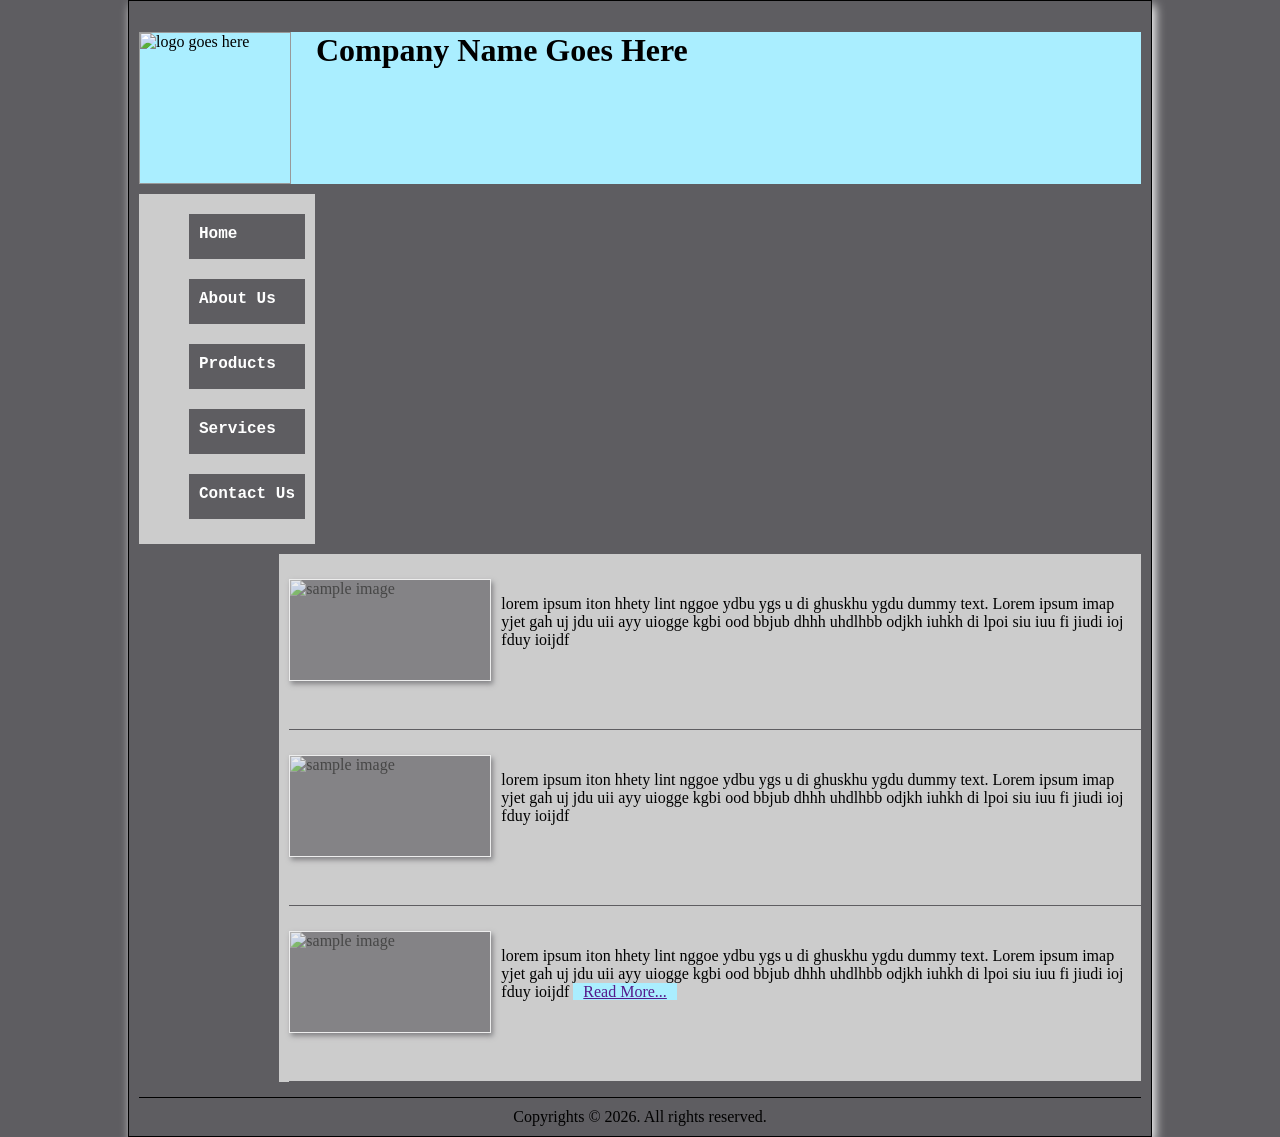
==== index.html @ 56a321bb "Create index.html my website" ====
<!doctype html>
<html>
	<head>
		<title>Sample Web Page</title>
		<style type="text/css">
			body{
				background: #5e5d61;
				margin: 0 10%;
				border: solid #000 thin;
				box-shadow: #fff 3px 5px 10px;
				padding: 10px;
			}
			header{
				background: #aef;
				min-height: 152px;
			}
			header img{
				border: thin solid #999;
				float: left;
				margin-right: 25px;
			}
			nav, article{
				margin-top: 10px;
			}
			nav{
				float: left;
				background: #ccc;
				min-height: 350px;
				min-width: 150px;
				margin-right: 10px;
			}
			nav ul li{
				list-style-type: none;
				margin: 20px 10px;
				background: #5e5d61;
				min-height: 25px;
				padding: 10px;
			}
			nav ul li:hover{
				background: #aef;
			}

			nav ul li a{
				color: #fff;
				font-weight: bold;
				font-family: "courier new";
				text-decoration: none;
			}
			article{
				background: #ccc;
				float: right;
				width: 85%;
				padding-left: 10px;
			}
			article section{
				margin-top: 15px;
				border-bottom: #5e5d61 solid thin;
				padding-top: 10px;
				min-height: 150px;
			}
			article section img{
				float: left;
				border: thin solid #fff;
				margin-right: 10px;
				box-shadow: 2px 3px 5px #5e5d61;
				background: #5e5d61;
				opacity: .65;
			}
			article section img:hover{
				opacity: 1;
			}
			article section p span{
				background: #aef;
				padding: 0 10px;
			}
			div#clear-space{clear:both;}
			footer{
				border-top: #000 solid thin;
				margin-top: 15px;
				text-align: center;
				padding-top: 10px;
			}
		</style>
	</head>
	<body>
		<header>
			<img src="" alt="logo goes here" width="150px" height="150px" />
			<h1>Company Name Goes Here</h1>
		</header>
		<nav>
			<ul>
				<li><a href="">Home</a></li>
				<li><a href="">About Us</a></li>
				<li><a href="">Products</a></li>
				<li><a href="">Services</a></li>
				<li><a href="">Contact Us</a></li>
			</ul>
		</nav>
		<article>
			<section>
				<img src="" alt="sample image" width="200px" height="100px" />
				<p>lorem ipsum iton hhety lint nggoe ydbu ygs u di ghuskhu ygdu dummy text. Lorem ipsum imap yjet gah uj jdu uii ayy uiogge kgbi ood bbjub dhhh uhdlhbb odjkh iuhkh di lpoi siu iuu fi jiudi ioj fduy ioijdf</p>
			</section>
			<section>
				<img src="" alt="sample image" width="200px" height="100px" />
				<p>lorem ipsum iton hhety lint nggoe ydbu ygs u di ghuskhu ygdu dummy text. Lorem ipsum imap yjet gah uj jdu uii ayy uiogge kgbi ood bbjub dhhh uhdlhbb odjkh iuhkh di lpoi siu iuu fi jiudi ioj fduy ioijdf</p>
			</section>
			<section>
				<img src="" alt="sample image" width="200px" height="100px" />
				<p>lorem ipsum iton hhety lint nggoe ydbu ygs u di ghuskhu ygdu dummy text. Lorem ipsum imap yjet gah uj jdu uii ayy uiogge kgbi ood bbjub dhhh uhdlhbb odjkh iuhkh di lpoi siu iuu fi jiudi ioj fduy ioijdf <span><a href="">Read More...</a></span></p>
			</section>
		</article>
		<div id="clear-space"></div>
		<footer>
			<span>Copyrights &copy; 2026. All rights reserved.</span>
		</footer>
	</body>
</html>
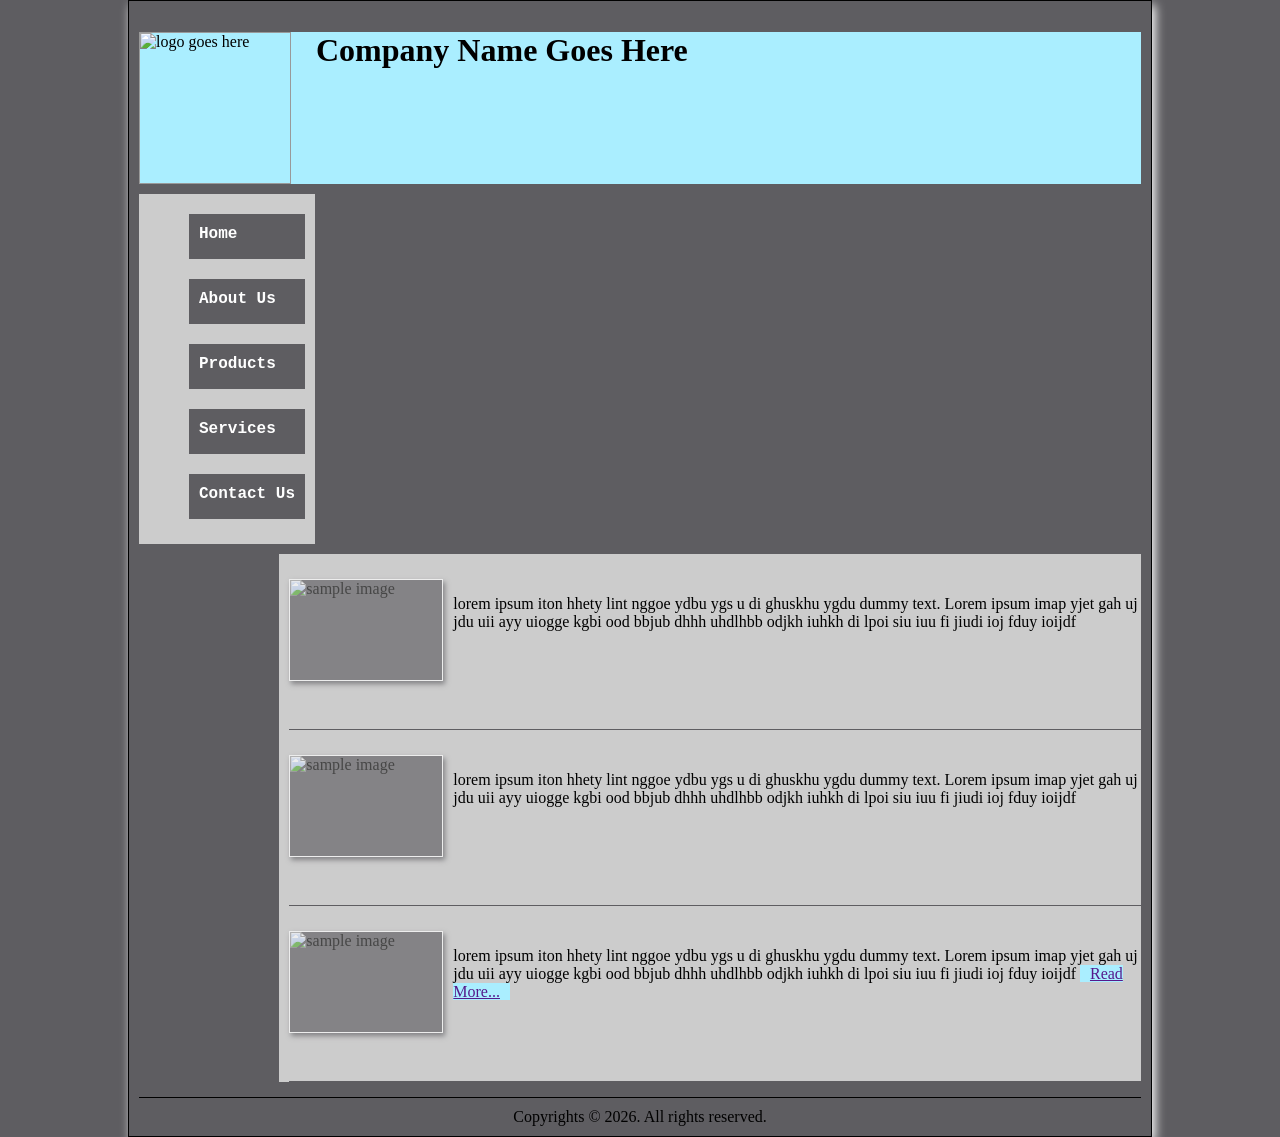
==== commit 663a19eb: "Update index.html" ====
--- a/index.html
+++ b/index.html
@@ -98,15 +98,15 @@
 		</nav>
 		<article>
 			<section>
-				<img src="" alt="sample image" width="200px" height="100px" />
+				<img src="" alt="sample image" width="152px" height="100px" />
 				<p>lorem ipsum iton hhety lint nggoe ydbu ygs u di ghuskhu ygdu dummy text. Lorem ipsum imap yjet gah uj jdu uii ayy uiogge kgbi ood bbjub dhhh uhdlhbb odjkh iuhkh di lpoi siu iuu fi jiudi ioj fduy ioijdf</p>
 			</section>
 			<section>
-				<img src="" alt="sample image" width="200px" height="100px" />
+				<img src="" alt="sample image" width="152px" height="100px" />
 				<p>lorem ipsum iton hhety lint nggoe ydbu ygs u di ghuskhu ygdu dummy text. Lorem ipsum imap yjet gah uj jdu uii ayy uiogge kgbi ood bbjub dhhh uhdlhbb odjkh iuhkh di lpoi siu iuu fi jiudi ioj fduy ioijdf</p>
 			</section>
 			<section>
-				<img src="" alt="sample image" width="200px" height="100px" />
+				<img src="" alt="sample image" width="152px" height="100px" />
 				<p>lorem ipsum iton hhety lint nggoe ydbu ygs u di ghuskhu ygdu dummy text. Lorem ipsum imap yjet gah uj jdu uii ayy uiogge kgbi ood bbjub dhhh uhdlhbb odjkh iuhkh di lpoi siu iuu fi jiudi ioj fduy ioijdf <span><a href="">Read More...</a></span></p>
 			</section>
 		</article>
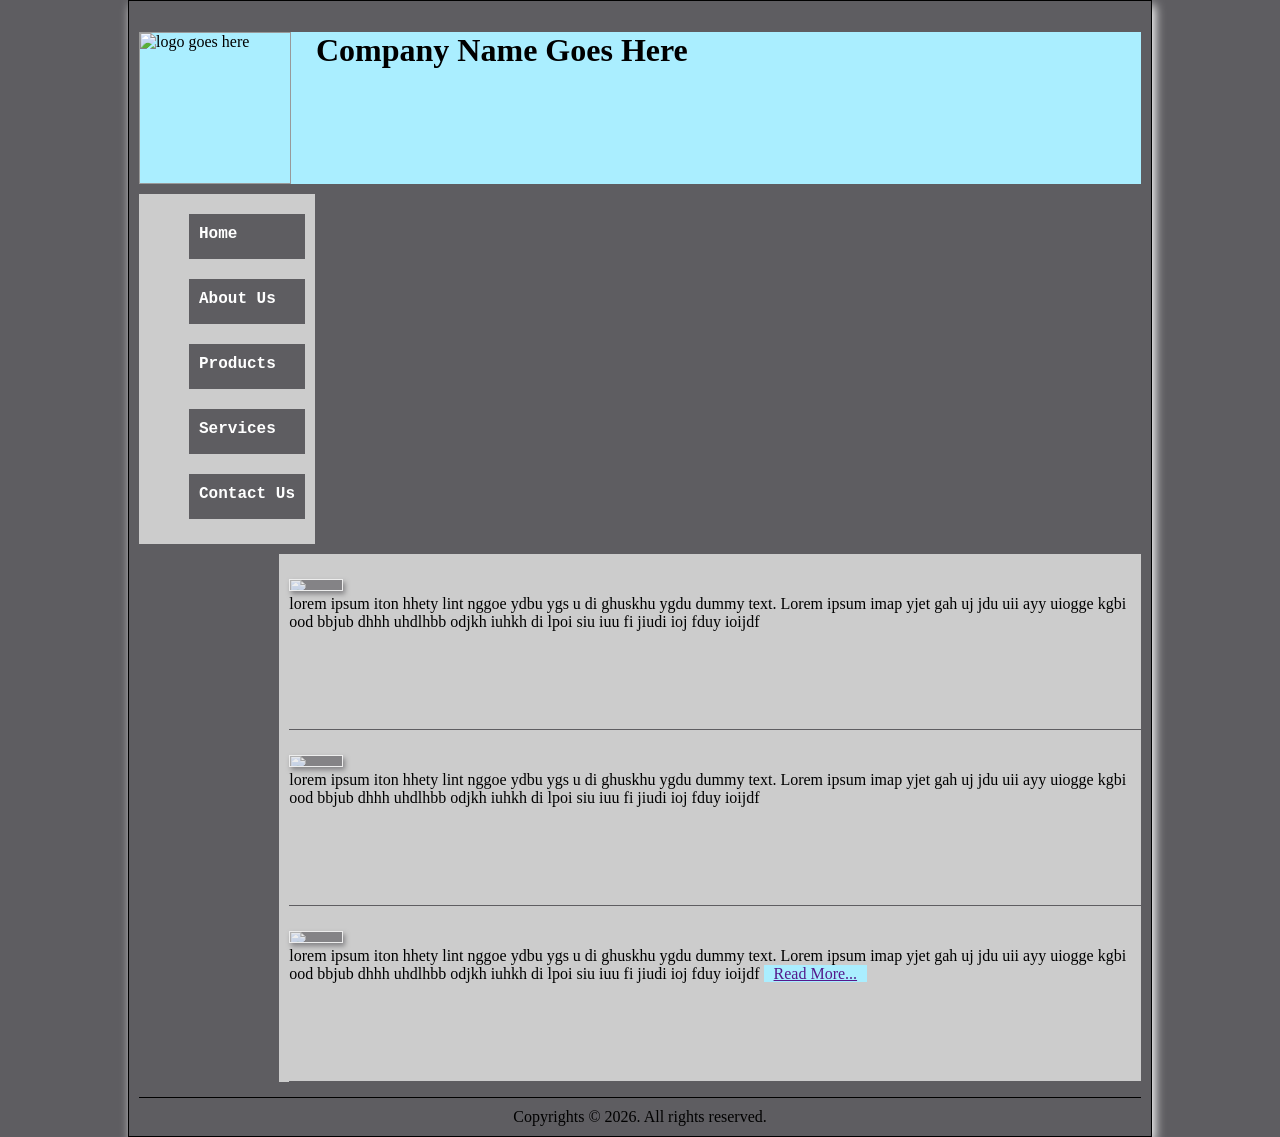
==== commit ba0f9d52: "Update index.html" ====
--- a/index.html
+++ b/index.html
@@ -98,15 +98,15 @@
 		</nav>
 		<article>
 			<section>
-				<img src="" alt="sample image" width="152px" height="100px" />
+				<img src="" alt="sample image" width="52px" height="10px" />
 				<p>lorem ipsum iton hhety lint nggoe ydbu ygs u di ghuskhu ygdu dummy text. Lorem ipsum imap yjet gah uj jdu uii ayy uiogge kgbi ood bbjub dhhh uhdlhbb odjkh iuhkh di lpoi siu iuu fi jiudi ioj fduy ioijdf</p>
 			</section>
 			<section>
-				<img src="" alt="sample image" width="152px" height="100px" />
+				<img src="" alt="sample image" width="52px" height="10px" />
 				<p>lorem ipsum iton hhety lint nggoe ydbu ygs u di ghuskhu ygdu dummy text. Lorem ipsum imap yjet gah uj jdu uii ayy uiogge kgbi ood bbjub dhhh uhdlhbb odjkh iuhkh di lpoi siu iuu fi jiudi ioj fduy ioijdf</p>
 			</section>
 			<section>
-				<img src="" alt="sample image" width="152px" height="100px" />
+				<img src="" alt="sample image" width="52px" height="10px" />
 				<p>lorem ipsum iton hhety lint nggoe ydbu ygs u di ghuskhu ygdu dummy text. Lorem ipsum imap yjet gah uj jdu uii ayy uiogge kgbi ood bbjub dhhh uhdlhbb odjkh iuhkh di lpoi siu iuu fi jiudi ioj fduy ioijdf <span><a href="">Read More...</a></span></p>
 			</section>
 		</article>
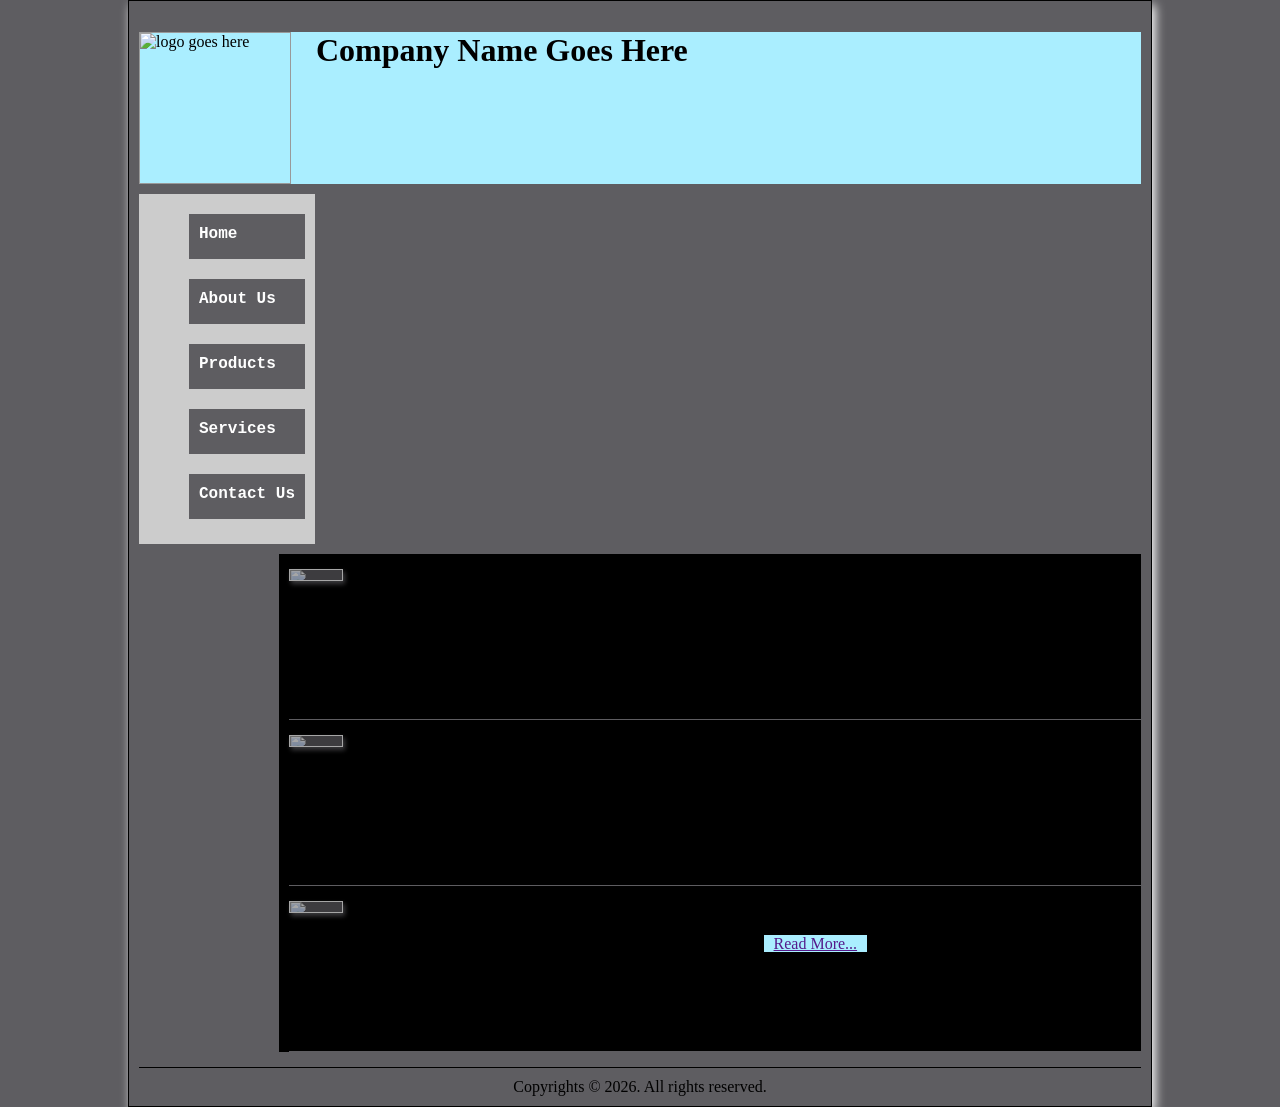
==== commit 3c0b1a79: "Update index.html" ====
--- a/index.html
+++ b/index.html
@@ -47,13 +47,13 @@
 				text-decoration: none;
 			}
 			article{
-				background: #ccc;
+				background: black;
 				float: right;
 				width: 85%;
 				padding-left: 10px;
 			}
 			article section{
-				margin-top: 15px;
+				margin-top: 5px;
 				border-bottom: #5e5d61 solid thin;
 				padding-top: 10px;
 				min-height: 150px;
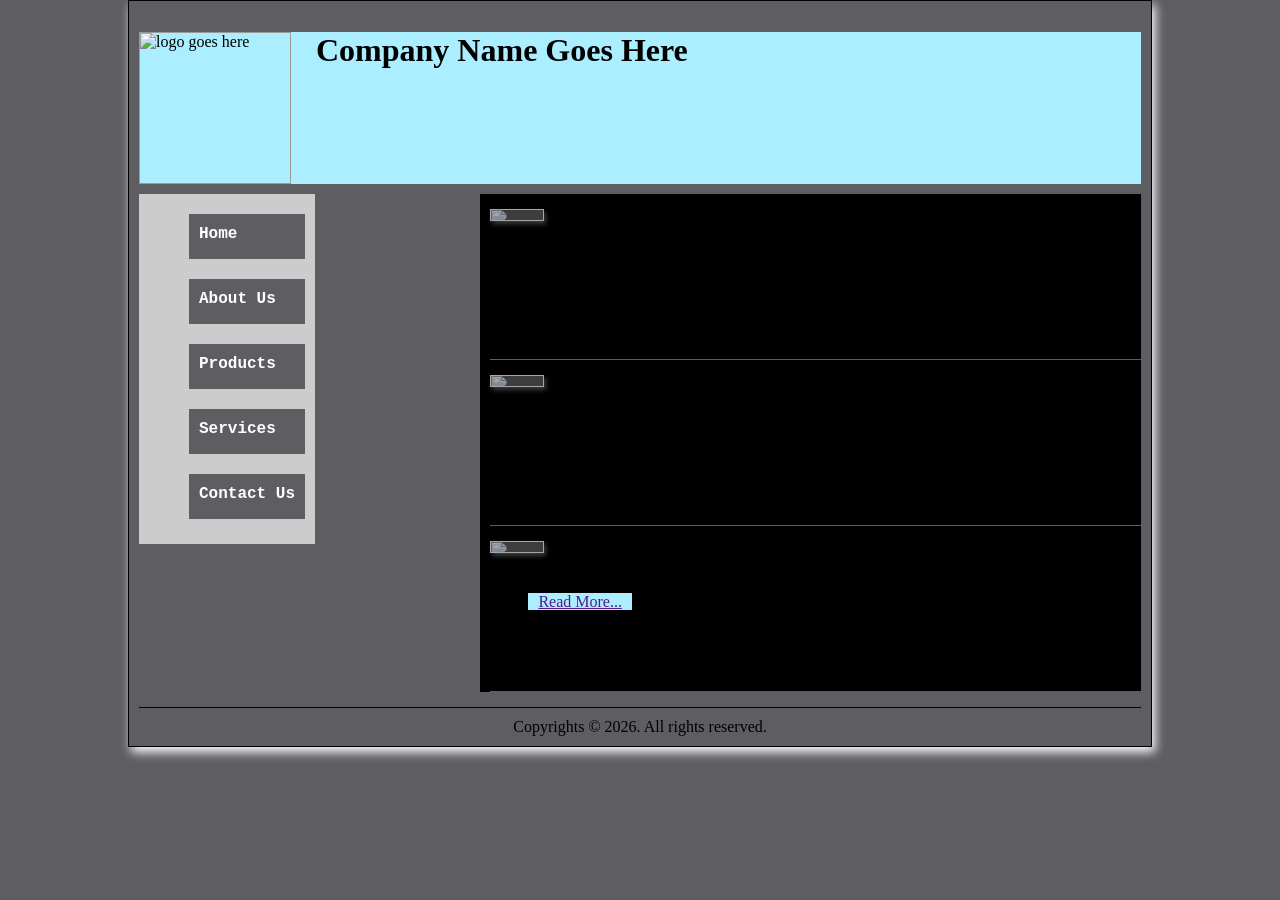
==== commit 2a4cfdd0: "Update index.html" ====
--- a/index.html
+++ b/index.html
@@ -49,7 +49,7 @@
 			article{
 				background: black;
 				float: right;
-				width: 85%;
+				width: 65%;
 				padding-left: 10px;
 			}
 			article section{
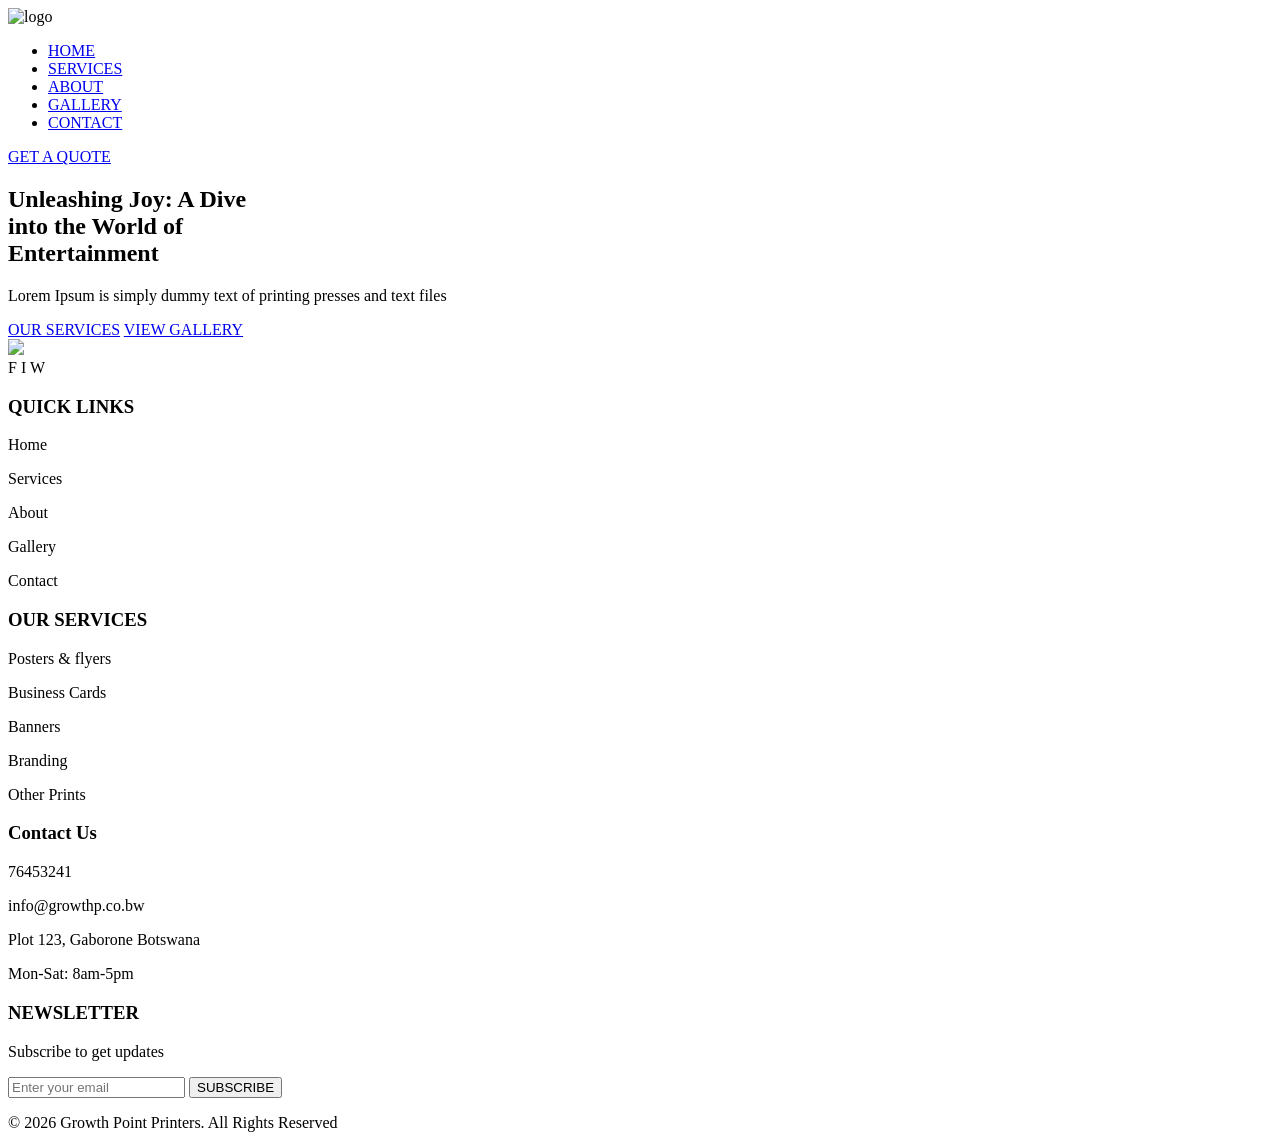
==== commit d09abec2: "Update index.html" ====
--- a/index.html
+++ b/index.html
@@ -1,118 +1,104 @@
-<!doctype html>
-<html>
-	<head>
-		<title>Sample Web Page</title>
-		<style type="text/css">
-			body{
-				background: #5e5d61;
-				margin: 0 10%;
-				border: solid #000 thin;
-				box-shadow: #fff 3px 5px 10px;
-				padding: 10px;
-			}
-			header{
-				background: #aef;
-				min-height: 152px;
-			}
-			header img{
-				border: thin solid #999;
-				float: left;
-				margin-right: 25px;
-			}
-			nav, article{
-				margin-top: 10px;
-			}
-			nav{
-				float: left;
-				background: #ccc;
-				min-height: 350px;
-				min-width: 150px;
-				margin-right: 10px;
-			}
-			nav ul li{
-				list-style-type: none;
-				margin: 20px 10px;
-				background: #5e5d61;
-				min-height: 25px;
-				padding: 10px;
-			}
-			nav ul li:hover{
-				background: #aef;
-			}
+<!DOCTYPE html>
+<html lang="en">
+<head>
+    <meta charset="UTF-8">
+    <meta name="viewport" content="width=device-width, initial-scale=1.0">
+    <title>Growth Point Printers</title>
+    <link rel="stylesheet" href="style.css">
+</head>
+<body>
 
-			nav ul li a{
-				color: #fff;
-				font-weight: bold;
-				font-family: "courier new";
-				text-decoration: none;
-			}
-			article{
-				background: black;
-				float: right;
-				width: 65%;
-				padding-left: 10px;
-			}
-			article section{
-				margin-top: 5px;
-				border-bottom: #5e5d61 solid thin;
-				padding-top: 10px;
-				min-height: 150px;
-			}
-			article section img{
-				float: left;
-				border: thin solid #fff;
-				margin-right: 10px;
-				box-shadow: 2px 3px 5px #5e5d61;
-				background: #5e5d61;
-				opacity: .65;
-			}
-			article section img:hover{
-				opacity: 1;
-			}
-			article section p span{
-				background: #aef;
-				padding: 0 10px;
-			}
-			div#clear-space{clear:both;}
-			footer{
-				border-top: #000 solid thin;
-				margin-top: 15px;
-				text-align: center;
-				padding-top: 10px;
-			}
-		</style>
-	</head>
-	<body>
-		<header>
-			<img src="" alt="logo goes here" width="150px" height="150px" />
-			<h1>Company Name Goes Here</h1>
-		</header>
-		<nav>
-			<ul>
-				<li><a href="">Home</a></li>
-				<li><a href="">About Us</a></li>
-				<li><a href="">Products</a></li>
-				<li><a href="">Services</a></li>
-				<li><a href="">Contact Us</a></li>
-			</ul>
-		</nav>
-		<article>
-			<section>
-				<img src="" alt="sample image" width="52px" height="10px" />
-				<p>lorem ipsum iton hhety lint nggoe ydbu ygs u di ghuskhu ygdu dummy text. Lorem ipsum imap yjet gah uj jdu uii ayy uiogge kgbi ood bbjub dhhh uhdlhbb odjkh iuhkh di lpoi siu iuu fi jiudi ioj fduy ioijdf</p>
-			</section>
-			<section>
-				<img src="" alt="sample image" width="52px" height="10px" />
-				<p>lorem ipsum iton hhety lint nggoe ydbu ygs u di ghuskhu ygdu dummy text. Lorem ipsum imap yjet gah uj jdu uii ayy uiogge kgbi ood bbjub dhhh uhdlhbb odjkh iuhkh di lpoi siu iuu fi jiudi ioj fduy ioijdf</p>
-			</section>
-			<section>
-				<img src="" alt="sample image" width="52px" height="10px" />
-				<p>lorem ipsum iton hhety lint nggoe ydbu ygs u di ghuskhu ygdu dummy text. Lorem ipsum imap yjet gah uj jdu uii ayy uiogge kgbi ood bbjub dhhh uhdlhbb odjkh iuhkh di lpoi siu iuu fi jiudi ioj fduy ioijdf <span><a href="">Read More...</a></span></p>
-			</section>
-		</article>
-		<div id="clear-space"></div>
-		<footer>
-			<span>Copyrights &copy; 2026. All rights reserved.</span>
-		</footer>
-	</body>
+<!-- NAVBAR -->
+<header>
+    <div class="navbar">
+        <div class="logo">
+            <img src="images/logo.png" alt="logo">
+        </div>
+
+        <nav>
+            <ul>
+                <li><a href="#" class="active">HOME</a></li>
+                <li><a href="#">SERVICES</a></li>
+                <li><a href="#">ABOUT</a></li>
+                <li><a href="#">GALLERY</a></li>
+                <li><a href="#">CONTACT</a></li>
+            </ul>
+        </nav>
+
+        <a href="#" class="btn">GET A QUOTE</a>
+    </div>
+</header>
+
+<!-- HERO SECTION -->
+<section class="hero">
+    <div class="hero-text">
+        <h1>Unleashing Joy: A Dive<br>into the World of<br>Entertainment</h1>
+        <p>Lorem Ipsum is simply dummy text of printing presses and text files</p>
+
+        <div class="hero-buttons">
+            <a href="#" class="btn-orange">OUR SERVICES</a>
+            <a href="#" class="btn-dark">VIEW GALLERY</a>
+        </div>
+    </div>
+</section>
+
+<!-- FOOTER -->
+<footer>
+    <div class="footer-container">
+
+        <!-- LEFT -->
+        <div class="footer-box">
+            <img src="images/logo.png" class="footer-logo">
+            <div class="socials">
+                <span>F</span>
+                <span>I</span>
+                <span>W</span>
+            </div>
+        </div>
+
+        <!-- QUICK LINKS -->
+        <div class="footer-box">
+            <h3>QUICK LINKS</h3>
+            <p>Home</p>
+            <p>Services</p>
+            <p>About</p>
+            <p>Gallery</p>
+            <p>Contact</p>
+        </div>
+
+        <!-- SERVICES -->
+        <div class="footer-box">
+            <h3>OUR SERVICES</h3>
+            <p>Posters & flyers</p>
+            <p>Business Cards</p>
+            <p>Banners</p>
+            <p>Branding</p>
+            <p>Other Prints</p>
+        </div>
+
+        <!-- CONTACT -->
+        <div class="footer-box">
+            <h3>Contact Us</h3>
+            <p>76453241</p>
+            <p>info@growthp.co.bw</p>
+            <p>Plot 123, Gaborone Botswana</p>
+            <p>Mon-Sat: 8am-5pm</p>
+        </div>
+
+        <!-- NEWSLETTER -->
+        <div class="footer-box">
+            <h3>NEWSLETTER</h3>
+            <p>Subscribe to get updates</p>
+            <input type="email" placeholder="Enter your email">
+            <button class="btn-orange">SUBSCRIBE</button>
+        </div>
+
+    </div>
+
+    <div class="footer-bottom">
+        <p>© 2026 Growth Point Printers. All Rights Reserved</p>
+    </div>
+</footer>
+
+</body>
 </html>
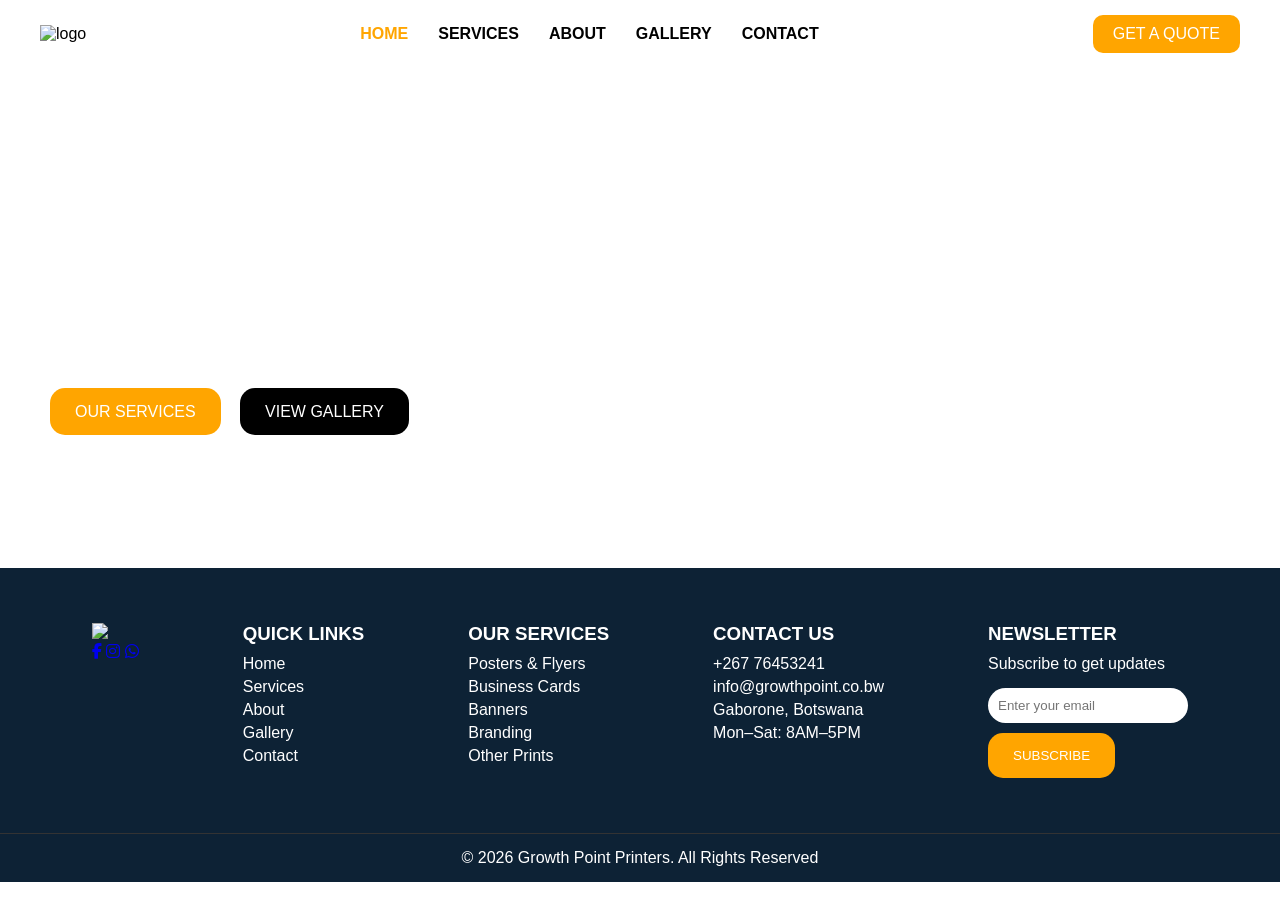
==== commit 3618841e: "Update index.html" ====
--- a/index.html
+++ b/index.html
@@ -4,15 +4,22 @@
     <meta charset="UTF-8">
     <meta name="viewport" content="width=device-width, initial-scale=1.0">
     <title>Growth Point Printers</title>
+
+    <!-- External CSS -->
     <link rel="stylesheet" href="style.css">
+
+    <!-- Font Awesome Icons -->
+    <link rel="stylesheet" href="https://cdnjs.cloudflare.com/ajax/libs/font-awesome/6.5.0/css/all.min.css">
 </head>
 <body>
 
 <!-- NAVBAR -->
 <header>
     <div class="navbar">
+
+        <!-- LOGO WITH IMAGE LINK -->
         <div class="logo">
-            <img src="images/logo.png" alt="logo">
+            <img src="https://via.placeholder.com/120x60.png?text=LOGO" alt="logo">
         </div>
 
         <nav>
@@ -32,8 +39,15 @@
 <!-- HERO SECTION -->
 <section class="hero">
     <div class="hero-text">
-        <h1>Unleashing Joy: A Dive<br>into the World of<br>Entertainment</h1>
-        <p>Lorem Ipsum is simply dummy text of printing presses and text files</p>
+        <h1>
+            Unleashing Joy: A Dive<br>
+            into the World of<br>
+            Entertainment
+        </h1>
+
+        <p>
+            Lorem Ipsum is simply dummy text of printing presses and text files
+        </p>
 
         <div class="hero-buttons">
             <a href="#" class="btn-orange">OUR SERVICES</a>
@@ -48,11 +62,12 @@
 
         <!-- LEFT -->
         <div class="footer-box">
-            <img src="images/logo.png" class="footer-logo">
+            <img src="https://via.placeholder.com/100x50.png?text=LOGO" class="footer-logo">
+
             <div class="socials">
-                <span>F</span>
-                <span>I</span>
-                <span>W</span>
+                <a href="#"><i class="fab fa-facebook-f"></i></a>
+                <a href="#"><i class="fab fa-instagram"></i></a>
+                <a href="#"><i class="fab fa-whatsapp"></i></a>
             </div>
         </div>
 
@@ -69,7 +84,7 @@
         <!-- SERVICES -->
         <div class="footer-box">
             <h3>OUR SERVICES</h3>
-            <p>Posters & flyers</p>
+            <p>Posters & Flyers</p>
             <p>Business Cards</p>
             <p>Banners</p>
             <p>Branding</p>
@@ -78,11 +93,11 @@
 
         <!-- CONTACT -->
         <div class="footer-box">
-            <h3>Contact Us</h3>
-            <p>76453241</p>
-            <p>info@growthp.co.bw</p>
-            <p>Plot 123, Gaborone Botswana</p>
-            <p>Mon-Sat: 8am-5pm</p>
+            <h3>CONTACT US</h3>
+            <p>+267 76453241</p>
+            <p>info@growthpoint.co.bw</p>
+            <p>Gaborone, Botswana</p>
+            <p>Mon–Sat: 8AM–5PM</p>
         </div>
 
         <!-- NEWSLETTER -->
@@ -90,6 +105,7 @@
             <h3>NEWSLETTER</h3>
             <p>Subscribe to get updates</p>
             <input type="email" placeholder="Enter your email">
+            <br>
             <button class="btn-orange">SUBSCRIBE</button>
         </div>
 
--- a/style.css
+++ b/style.css
@@ -0,0 +1,140 @@
+* {
+    margin: 0;
+    padding: 0;
+    box-sizing: border-box;
+    font-family: Arial, sans-serif;
+}
+
+/* NAVBAR */
+.navbar {
+    display: flex;
+    justify-content: space-between;
+    align-items: center;
+    padding: 15px 40px;
+    background: #fff;
+}
+
+.logo img {
+    height: 60px;
+}
+
+nav ul {
+    display: flex;
+    list-style: none;
+}
+
+nav ul li {
+    margin: 0 15px;
+}
+
+nav ul li a {
+    text-decoration: none;
+    color: #000;
+    font-weight: bold;
+}
+
+nav ul li a.active {
+    color: orange;
+}
+
+.btn {
+    background: orange;
+    color: white;
+    padding: 10px 20px;
+    border-radius: 10px;
+    text-decoration: none;
+}
+
+/* HERO */
+.hero {
+    background: url("https://ibb.co/KzVDxTYk") no-repeat center/cover;
+    height: 500px;
+    display: flex;
+    align-items: center;
+    padding-left: 50px;
+    color: white;
+}
+.hero-text h1 {
+    font-size: 40px;
+    margin-bottom: 15px;
+}
+
+.hero-text p {
+    color: white;
+    margin-bottom: 20px;
+}
+
+.hero-buttons a {
+    margin-right: 15px;
+}
+
+.btn-orange {
+    background: orange;
+    color: white;
+    padding: 15px 25px;
+    border-radius: 15px;
+    text-decoration: none;
+}
+
+.btn-dark {
+    background: black;
+    color: white;
+    padding: 15px 25px;
+    border-radius: 15px;
+    text-decoration: none;
+}
+
+/* FOOTER */
+footer {
+    background: #0d2235;
+    color: white;
+}
+
+.footer-container {
+    display: flex;
+    justify-content: space-around;
+    padding: 40px;
+    flex-wrap: wrap;
+}
+
+.footer-box {
+    margin: 15px;
+}
+
+.footer-box h3 {
+    margin-bottom: 10px;
+}
+
+.footer-box p {
+    margin: 5px 0;
+}
+
+.footer-logo {
+    height: 50px;
+}
+
+.socials span {
+    margin-right: 10px;
+    font-size: 20px;
+    cursor: pointer;
+}
+
+.footer-box input {
+    padding: 10px;
+    border-radius: 20px;
+    border: none;
+    margin-top: 10px;
+    width: 200px;
+}
+
+.footer-box button {
+    margin-top: 10px;
+    border: none;
+    cursor: pointer;
+}
+
+.footer-bottom {
+    text-align: center;
+    padding: 15px;
+    border-top: 1px solid #333;
+}
